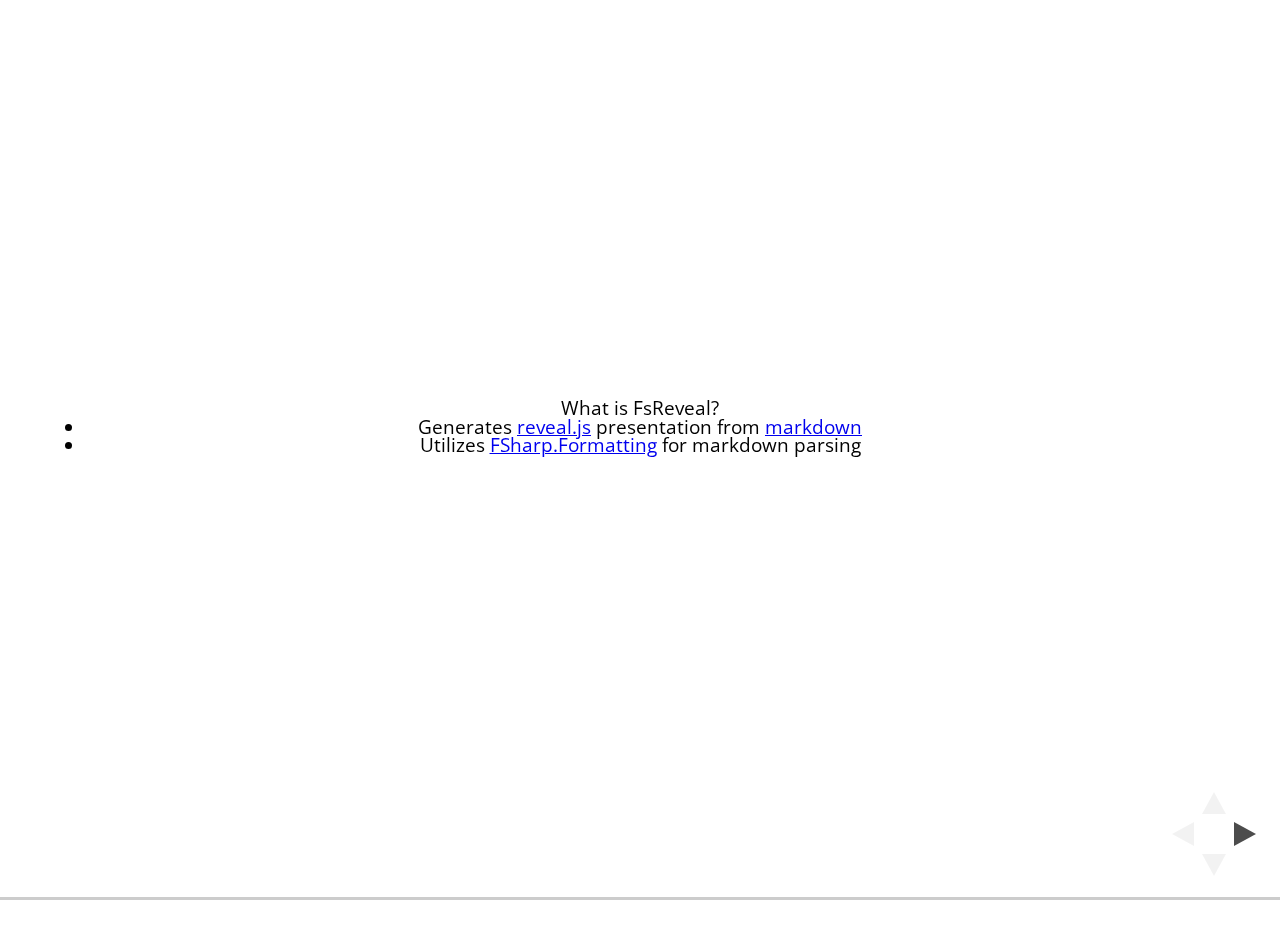
==== sample.html @ da846b4f "Update generated slides" ====
﻿<!doctype html>
<html lang="en">
<head>
    <meta charset="utf-8">
    <title>FsReveal</title>
    <meta name="description" content="Introduction to FsReveal">
    <meta name="author" content="Karlkim Suwanmongkol">
    <meta name="apple-mobile-web-app-capable" content="yes" />
    <meta name="apple-mobile-web-app-status-bar-style" content="black-translucent" />
    <meta name="viewport" content="width=device-width, initial-scale=1.0, maximum-scale=1.0, user-scalable=no">
    <script src="//code.jquery.com/jquery-1.8.0.js"></script>
    <script src="//code.jquery.com/ui/1.8.23/jquery-ui.js"></script>
    <script src="//netdna.bootstrapcdn.com/twitter-bootstrap/2.2.1/js/bootstrap.min.js"></script>
    <script type="text/javascript" src="//cdn.mathjax.org/mathjax/latest/MathJax.js?config=TeX-AMS-MML_HTMLorMML"></script>
    <link href="//netdna.bootstrapcdn.com/twitter-bootstrap/2.2.1/css/bootstrap-combined.min.css" rel="stylesheet">
    <link rel="stylesheet" href="css/reveal.css">
    <link rel="stylesheet" href="css/theme/Sky.css" id="theme">
    <link type="text/css" rel="stylesheet" href="fsharp.formatting/styles/style.css" />
    <link type="text/css" rel="stylesheet" href="fsharp.formatting/styles/deedle.css" />
    <link type="text/css" rel="stylesheet" href="css/custom.css" />
    <script src="fsharp.formatting/styles/tips.js" type="text/javascript"></script>
    <!-- For syntax highlighting -->
    <link rel="stylesheet" href="lib/css/zenburn.css">
    <link rel="stylesheet" href="css/fsreveal.css">
    <!-- If the query includes 'print-pdf', include the PDF print sheet -->
    <script>
			if( window.location.search.match( /print-pdf/gi ) ) {
				var link = document.createElement( 'link' );
				link.rel = 'stylesheet';
				link.type = 'text/css';
				link.href = 'css/print/pdf.css';
				document.getElementsByTagName( 'head' )[0].appendChild( link );
			}
    </script>
    <!--[if lt IE 9]>
    <script src="lib/js/html5shiv.js"></script>
    <![endif]-->
    <script language="javascript" type="text/javascript">
        function init()
        {
            websocket = new WebSocket("ws://"+window.location.host+"/websocket");
            websocket.onmessage = function(evt) { location.reload(); };
        }
        window.addEventListener("load", init, false);
    </script>
</head>
<body>
    <div class="reveal">
        <div class="tip" id="fs1">val a : int<br /><br />Full name: Sample.a</div>
<div class="tip" id="fs2">val factorial : x:int -&gt; int<br /><br />Full name: Sample.factorial</div>
<div class="tip" id="fs3">val x : int</div>
<div class="tip" id="fs4">Multiple items<br />module List<br /><br />from Microsoft.FSharp.Collections<br /><br />--------------------<br />type List&lt;&#39;T&gt; =<br />&#160;&#160;| ( [] )<br />&#160;&#160;| ( :: ) of Head: &#39;T * Tail: &#39;T list<br />&#160;&#160;interface IEnumerable<br />&#160;&#160;interface IEnumerable&lt;&#39;T&gt;<br />&#160;&#160;member GetSlice : startIndex:int option * endIndex:int option -&gt; &#39;T list<br />&#160;&#160;member Head : &#39;T<br />&#160;&#160;member IsEmpty : bool<br />&#160;&#160;member Item : index:int -&gt; &#39;T with get<br />&#160;&#160;member Length : int<br />&#160;&#160;member Tail : &#39;T list<br />&#160;&#160;static member Cons : head:&#39;T * tail:&#39;T list -&gt; &#39;T list<br />&#160;&#160;static member Empty : &#39;T list<br /><br />Full name: Microsoft.FSharp.Collections.List&lt;_&gt;</div>
<div class="tip" id="fs5">val reduce : reduction:(&#39;T -&gt; &#39;T -&gt; &#39;T) -&gt; list:&#39;T list -&gt; &#39;T<br /><br />Full name: Microsoft.FSharp.Collections.List.reduce</div>
<div class="tip" id="fs6">val c : int<br /><br />Full name: Sample.c</div>
<div class="tip" id="fs7">Multiple items<br />type MeasureAttribute =<br />&#160;&#160;inherit Attribute<br />&#160;&#160;new : unit -&gt; MeasureAttribute<br /><br />Full name: Microsoft.FSharp.Core.MeasureAttribute<br /><br />--------------------<br />new : unit -&gt; MeasureAttribute</div>
<div class="tip" id="fs8">[&lt;Measure&gt;]<br />type sqft<br /><br />Full name: Sample.sqft</div>
<div class="tip" id="fs9">[&lt;Measure&gt;]<br />type dollar<br /><br />Full name: Sample.dollar</div>
<div class="tip" id="fs10">val sizes : int&lt;sqft&gt; []<br /><br />Full name: Sample.sizes</div>
<div class="tip" id="fs11">val prices : int&lt;dollar&gt; []<br /><br />Full name: Sample.prices</div>

        <!-- Any section element inside of this container is displayed as a slide -->
        <div class="slides">
            <section >
<h3>What is FsReveal?</h3>
<ul>
<li>Generates <a href="http://lab.hakim.se/reveal-js/#/">reveal.js</a> presentation from <a href="http://daringfireball.net/projects/markdown/">markdown</a></li>
<li>Utilizes <a href="https://github.com/tpetricek/FSharp.Formatting">FSharp.Formatting</a> for markdown parsing</li>
</ul>
</section>
<section >
<h3>Reveal.js</h3>
<ul>
<li>A framework for easily creating beautiful presentations using HTML.</li>
</ul>
<blockquote>
<p><strong>Atwood's Law</strong>: any application that can be written in JavaScript, will eventually be written in JavaScript.</p>
</blockquote>
</section>
<section >
<h3>FSharp.Formatting</h3>
<ul>
<li>F# tools for generating documentation (Markdown processor and F# code formatter).</li>
<li>It parses markdown and F# script file and generates HTML or PDF.</li>
<li>Code syntax highlighting support.</li>
<li>It also evaluates your F# code and produce tooltips.</li>
</ul>
</section>
<section >
<section >
<h3>Syntax Highlighting</h3>
<h4>F# (with tooltips)</h4>
<table class="pre"><tr><td class="lines"><pre class="fssnip"><span class="l">1: </span>
<span class="l">2: </span>
<span class="l">3: </span>
</pre></td>
<td class="snippet"><pre class="fssnip highlighted"><code lang="fsharp"><span class="k">let</span> <span onmouseout="hideTip(event, 'fs1', 1)" onmouseover="showTip(event, 'fs1', 1)" class="i">a</span> <span class="o">=</span> <span class="n">5</span>
<span class="k">let</span> <span onmouseout="hideTip(event, 'fs2', 2)" onmouseover="showTip(event, 'fs2', 2)" class="f">factorial</span> <span onmouseout="hideTip(event, 'fs3', 3)" onmouseover="showTip(event, 'fs3', 3)" class="i">x</span> <span class="o">=</span> [<span class="n">1..</span><span onmouseout="hideTip(event, 'fs3', 4)" onmouseover="showTip(event, 'fs3', 4)" class="i">x</span>] <span class="o">|&gt;</span> <span onmouseout="hideTip(event, 'fs4', 5)" onmouseover="showTip(event, 'fs4', 5)" class="t">List</span><span class="o">.</span><span onmouseout="hideTip(event, 'fs5', 6)" onmouseover="showTip(event, 'fs5', 6)" class="f">reduce</span> <span class="o">(*)</span>
<span class="k">let</span> <span onmouseout="hideTip(event, 'fs6', 7)" onmouseover="showTip(event, 'fs6', 7)" class="i">c</span> <span class="o">=</span> <span onmouseout="hideTip(event, 'fs2', 8)" onmouseover="showTip(event, 'fs2', 8)" class="f">factorial</span> <span onmouseout="hideTip(event, 'fs1', 9)" onmouseover="showTip(event, 'fs1', 9)" class="i">a</span>
</code></pre></td>
</tr>
</table>
<p><code>c</code> is evaluated for you</p>
<table class="pre"><tr><td><pre><code>120</code></pre></td></tr></table>
</section>
<section >
<h4>More F#</h4>
<table class="pre"><tr><td class="lines"><pre class="fssnip"><span class="l">1: </span>
<span class="l">2: </span>
<span class="l">3: </span>
<span class="l">4: </span>
</pre></td>
<td class="snippet"><pre class="fssnip highlighted"><code lang="fsharp">[&lt;<span onmouseout="hideTip(event, 'fs7', 10)" onmouseover="showTip(event, 'fs7', 10)" class="t">Measure</span>&gt;] <span class="k">type</span> <span onmouseout="hideTip(event, 'fs8', 11)" onmouseover="showTip(event, 'fs8', 11)" class="t">sqft</span>
[&lt;<span onmouseout="hideTip(event, 'fs7', 12)" onmouseover="showTip(event, 'fs7', 12)" class="t">Measure</span>&gt;] <span class="k">type</span> <span onmouseout="hideTip(event, 'fs9', 13)" onmouseover="showTip(event, 'fs9', 13)" class="t">dollar</span>
<span class="k">let</span> <span onmouseout="hideTip(event, 'fs10', 14)" onmouseover="showTip(event, 'fs10', 14)" class="i">sizes</span> <span class="o">=</span> [|<span class="n">1700</span><span class="o">&lt;</span><span onmouseout="hideTip(event, 'fs8', 15)" onmouseover="showTip(event, 'fs8', 15)" class="t">sqft</span><span class="o">&gt;</span>;<span class="n">2100</span><span class="o">&lt;</span><span onmouseout="hideTip(event, 'fs8', 16)" onmouseover="showTip(event, 'fs8', 16)" class="t">sqft</span><span class="o">&gt;</span>;<span class="n">1900</span><span class="o">&lt;</span><span onmouseout="hideTip(event, 'fs8', 17)" onmouseover="showTip(event, 'fs8', 17)" class="t">sqft</span><span class="o">&gt;</span>;<span class="n">1300</span><span class="o">&lt;</span><span onmouseout="hideTip(event, 'fs8', 18)" onmouseover="showTip(event, 'fs8', 18)" class="t">sqft</span>&gt;|]
<span class="k">let</span> <span onmouseout="hideTip(event, 'fs11', 19)" onmouseover="showTip(event, 'fs11', 19)" class="i">prices</span> <span class="o">=</span> [|<span class="n">53000</span><span class="o">&lt;</span><span onmouseout="hideTip(event, 'fs9', 20)" onmouseover="showTip(event, 'fs9', 20)" class="t">dollar</span><span class="o">&gt;</span>;<span class="n">44000</span><span class="o">&lt;</span><span onmouseout="hideTip(event, 'fs9', 21)" onmouseover="showTip(event, 'fs9', 21)" class="t">dollar</span><span class="o">&gt;</span>;<span class="n">59000</span><span class="o">&lt;</span><span onmouseout="hideTip(event, 'fs9', 22)" onmouseover="showTip(event, 'fs9', 22)" class="t">dollar</span><span class="o">&gt;</span>;<span class="n">82000</span><span class="o">&lt;</span><span onmouseout="hideTip(event, 'fs9', 23)" onmouseover="showTip(event, 'fs9', 23)" class="t">dollar</span>&gt;|] 
</code></pre></td>
</tr>
</table>
<h4><code>prices.[0]/sizes.[0]</code></h4>
<table class="pre"><tr><td><pre><code>31</code></pre></td></tr></table>
</section>
<section >
<h4>C#</h4>
<table class="pre"><tr><td class="lines"><pre class="fssnip"><span class="l"> 1: </span>
<span class="l"> 2: </span>
<span class="l"> 3: </span>
<span class="l"> 4: </span>
<span class="l"> 5: </span>
<span class="l"> 6: </span>
<span class="l"> 7: </span>
<span class="l"> 8: </span>
<span class="l"> 9: </span>
<span class="l">10: </span>
</pre></td>
<td class="snippet"><pre class="fssnip highlighted"><code lang="cs"><span class="k">using</span> System;


<span class="k">class</span> Program
{
    <span class="k">static</span> <span class="k">void</span> Main()
    {
        Console.WriteLine(<span class="s">"Hello, world!"</span>);
    }
}
</code></pre></td></tr></table>
</section>
<section >
<h4>JavaScript</h4>
<table class="pre"><tr><td class="lines"><pre class="fssnip"><span class="l"> 1: </span>
<span class="l"> 2: </span>
<span class="l"> 3: </span>
<span class="l"> 4: </span>
<span class="l"> 5: </span>
<span class="l"> 6: </span>
<span class="l"> 7: </span>
<span class="l"> 8: </span>
<span class="l"> 9: </span>
<span class="l">10: </span>
<span class="l">11: </span>
<span class="l">12: </span>
<span class="l">13: </span>
<span class="l">14: </span>
<span class="l">15: </span>
<span class="l">16: </span>
</pre></td>
<td class="snippet"><pre class="fssnip highlighted"><code lang="js"><span class="k">function</span> copyWithEvaluation(iElem, elem) {
  <span class="k">return</span> <span class="k">function</span> (obj) {
      <span class="k">var</span> newObj <span class="o">=</span> {};
      <span class="k">for</span> (<span class="k">var</span> p <span class="k">in</span> obj) {
          <span class="k">var</span> v <span class="o">=</span> obj[p];
          <span class="k">if</span> (<span class="k">typeof</span> v <span class="o">=</span><span class="o">=</span><span class="o">=</span> <span class="s">"function"</span>) {
              v <span class="o">=</span> v(iElem, elem);
          }
          newObj[p] <span class="o">=</span> v;
      }
      <span class="k">if</span> (!newObj.exactTiming) {
          newObj.delay <span class="o">+</span><span class="o">=</span> exports._libraryDelay;
      }
      <span class="k">return</span> newObj;
  };
}
</code></pre></td></tr></table>
</section>
<section >
<h4>Haskell</h4>
<table class="pre"><tr><td class="lines"><pre class="fssnip"><span class="l">1: </span>
<span class="l">2: </span>
<span class="l">3: </span>
<span class="l">4: </span>
<span class="l">5: </span>
<span class="l">6: </span>
<span class="l">7: </span>
<span class="l">8: </span>
<span class="l">9: </span>
</pre></td>
<td class="snippet"><pre class="fssnip highlighted"><code lang="haskell">recur_count k <span class="prep">=</span> <span class="n">1</span> : <span class="n">1</span> : zipWith recurAdd (recur_count k) (tail (recur_count k))
        <span class="k">where</span> recurAdd x y <span class="prep">=</span> k * x <span class="prep">+</span> y

main <span class="prep">=</span> <span class="k">do</span>
  argv <span class="prep">&lt;</span><span class="prep">-</span> getArgs
  inputFile <span class="prep">&lt;</span><span class="prep">-</span> openFile (head argv) ReadMode
  line <span class="prep">&lt;</span><span class="prep">-</span> hGetLine inputFile
  <span class="k">let</span> [n,k] <span class="prep">=</span> map read (words line)
  printf <span class="s">"%d\n"</span> ((recur_count k) !! (n<span class="n">-1</span>))
</code></pre></td></tr></table>
<p><em>code from <a href="https://github.com/NashFP/rosalind/blob/master/mark_wutka%2Bhaskell/FIB/fib_ziplist.hs">NashFP/rosalind</a></em></p>
</section>
<section >
<h3>SQL</h3>
<table class="pre"><tr><td class="lines"><pre class="fssnip"><span class="l">1: </span>
<span class="l">2: </span>
<span class="l">3: </span>
<span class="l">4: </span>
</pre></td>
<td class="snippet"><pre class="fssnip highlighted"><code lang="sql"><span class="k">select</span> * 
<span class="k">from</span> 
  (<span class="k">select</span> <span class="n">1</span> <span class="k">as</span> Id <span class="k">union</span> <span class="k">all</span> <span class="k">select</span> <span class="n">2</span> <span class="k">union</span> <span class="k">all</span> <span class="k">select</span> <span class="n">3</span>) <span class="k">as</span> X 
<span class="k">where</span> Id <span class="k">in</span> (@Ids<span class="n">1</span>, @Ids<span class="n">2</span>, @Ids<span class="n">3</span>)
</code></pre></td></tr></table>
<p><em>sql from <a href="https://code.google.com/p/dapper-dot-net/">Dapper</a></em></p>
</section>
</section>
<section >
<p><strong>Bayes' Rule in LaTeX</strong></p>
<p><span class="math">\(\Pr(A|B)=\frac{\Pr(B|A)\Pr(A)}{\Pr(B|A)\Pr(A)+\Pr(B|\neg A)\Pr(\neg A)}\)</span></p>
</section>
<section >
<h3>The Reality of a Developer's Life</h3>
<p><strong>When I show my boss that I've fixed a bug:</strong></p>
<p><img src="http://www.topito.com/wp-content/uploads/2013/01/code-07.gif" alt="When I show my boss that I've fixed a bug" /></p>
<p><strong>When your regular expression returns what you expect:</strong></p>
<p><img src="http://www.topito.com/wp-content/uploads/2013/01/code-03.gif" alt="When your regular expression returns what you expect" /></p>
<p><em>from <a href="http://server.dzone.com/articles/reality-developers-life-gifs">The Reality of a Developer's Life - in GIFs, Of Course</a></em></p>
</section>


        </div>
    </div>
    <script src="lib/js/head.min.js"></script>
    <script src="js/reveal.js"></script>
    <script>
        // Add the nohighlight class and data-noescape attribute to code elements that have already been formatted by FSharp.Formatting
        $('pre.highlighted code').addClass('nohighlight').attr('data-noescape', '');

        // Full list of configuration options available here:
        // https://github.com/hakimel/reveal.js#configuration
        Reveal.initialize({
            controls: true,
            progress: true,
            history: true,
            center: true,

            transition: 'default', // default/cube/page/concave/zoom/linear/fade/none

            // Parallax scrolling
            // parallaxBackgroundImage: 'https://s3.amazonaws.com/hakim-static/reveal-js/reveal-parallax-1.jpg',
            // parallaxBackgroundSize: '2100px 900px',

            // Optional libraries used to extend on reveal.js
            dependencies: [
                { src: 'lib/js/classList.js', condition: function () { return !document.body.classList; } },
                { src: 'plugin/markdown/marked.js', condition: function () { return !!document.querySelector('[data-markdown]'); } },
                { src: 'plugin/markdown/markdown.js', condition: function () { return !!document.querySelector('[data-markdown]'); } },
                { src: 'plugin/highlight/highlight.js', async: true, callback: function () { hljs.initHighlightingOnLoad(); } },
                { src: 'plugin/zoom-js/zoom.js', async: true, condition: function () { return !!document.body.classList; } },
                { src: 'plugin/notes/notes.js', async: true, condition: function () { return !!document.body.classList; } }
            ]
        });

    </script>
</body>
</html>
---- css/reveal.css ----
/*!
 * reveal.js
 * http://lab.hakim.se/reveal-js
 * MIT licensed
 *
 * Copyright (C) 2016 Hakim El Hattab, http://hakim.se
 */
/*********************************************
 * RESET STYLES
 *********************************************/
html, body, .reveal div, .reveal span, .reveal applet, .reveal object, .reveal iframe,
.reveal h1, .reveal h2, .reveal h3, .reveal h4, .reveal h5, .reveal h6, .reveal p, .reveal blockquote, .reveal pre,
.reveal a, .reveal abbr, .reveal acronym, .reveal address, .reveal big, .reveal cite, .reveal code,
.reveal del, .reveal dfn, .reveal em, .reveal img, .reveal ins, .reveal kbd, .reveal q, .reveal s, .reveal samp,
.reveal small, .reveal strike, .reveal strong, .reveal sub, .reveal sup, .reveal tt, .reveal var,
.reveal b, .reveal u, .reveal center,
.reveal dl, .reveal dt, .reveal dd, .reveal ol, .reveal ul, .reveal li,
.reveal fieldset, .reveal form, .reveal label, .reveal legend,
.reveal table, .reveal caption, .reveal tbody, .reveal tfoot, .reveal thead, .reveal tr, .reveal th, .reveal td,
.reveal article, .reveal aside, .reveal canvas, .reveal details, .reveal embed,
.reveal figure, .reveal figcaption, .reveal footer, .reveal header, .reveal hgroup,
.reveal menu, .reveal nav, .reveal output, .reveal ruby, .reveal section, .reveal summary,
.reveal time, .reveal mark, .reveal audio, .reveal video {
  margin: 0;
  padding: 0;
  border: 0;
  font-size: 100%;
  font: inherit;
  vertical-align: baseline; }

.reveal article, .reveal aside, .reveal details, .reveal figcaption, .reveal figure,
.reveal footer, .reveal header, .reveal hgroup, .reveal menu, .reveal nav, .reveal section {
  display: block; }

/*********************************************
 * GLOBAL STYLES
 *********************************************/
html,
body {
  width: 100%;
  height: 100%;
  overflow: hidden; }

body {
  position: relative;
  line-height: 1;
  background-color: #fff;
  color: #000; }

html:-webkit-full-screen-ancestor {
  background-color: inherit; }

html:-moz-full-screen-ancestor {
  background-color: inherit; }

/*********************************************
 * VIEW FRAGMENTS
 *********************************************/
.reveal .slides section .fragment {
  opacity: 0;
  visibility: hidden;
  -webkit-transition: all .2s ease;
          transition: all .2s ease; }
  .reveal .slides section .fragment.visible {
    opacity: 1;
    visibility: visible; }

.reveal .slides section .fragment.grow {
  opacity: 1;
  visibility: visible; }
  .reveal .slides section .fragment.grow.visible {
    -webkit-transform: scale(1.3);
            transform: scale(1.3); }

.reveal .slides section .fragment.shrink {
  opacity: 1;
  visibility: visible; }
  .reveal .slides section .fragment.shrink.visible {
    -webkit-transform: scale(0.7);
            transform: scale(0.7); }

.reveal .slides section .fragment.zoom-in {
  -webkit-transform: scale(0.1);
          transform: scale(0.1); }
  .reveal .slides section .fragment.zoom-in.visible {
    -webkit-transform: none;
            transform: none; }

.reveal .slides section .fragment.fade-out {
  opacity: 1;
  visibility: visible; }
  .reveal .slides section .fragment.fade-out.visible {
    opacity: 0;
    visibility: hidden; }

.reveal .slides section .fragment.semi-fade-out {
  opacity: 1;
  visibility: visible; }
  .reveal .slides section .fragment.semi-fade-out.visible {
    opacity: 0.5;
    visibility: visible; }

.reveal .slides section .fragment.strike {
  opacity: 1;
  visibility: visible; }
  .reveal .slides section .fragment.strike.visible {
    text-decoration: line-through; }

.reveal .slides section .fragment.fade-up {
  -webkit-transform: translate(0, 20%);
          transform: translate(0, 20%); }
  .reveal .slides section .fragment.fade-up.visible {
    -webkit-transform: translate(0, 0);
            transform: translate(0, 0); }

.reveal .slides section .fragment.fade-down {
  -webkit-transform: translate(0, -20%);
          transform: translate(0, -20%); }
  .reveal .slides section .fragment.fade-down.visible {
    -webkit-transform: translate(0, 0);
            transform: translate(0, 0); }

.reveal .slides section .fragment.fade-right {
  -webkit-transform: translate(-20%, 0);
          transform: translate(-20%, 0); }
  .reveal .slides section .fragment.fade-right.visible {
    -webkit-transform: translate(0, 0);
            transform: translate(0, 0); }

.reveal .slides section .fragment.fade-left {
  -webkit-transform: translate(20%, 0);
          transform: translate(20%, 0); }
  .reveal .slides section .fragment.fade-left.visible {
    -webkit-transform: translate(0, 0);
            transform: translate(0, 0); }

.reveal .slides section .fragment.current-visible {
  opacity: 0;
  visibility: hidden; }
  .reveal .slides section .fragment.current-visible.current-fragment {
    opacity: 1;
    visibility: visible; }

.reveal .slides section .fragment.highlight-red,
.reveal .slides section .fragment.highlight-current-red,
.reveal .slides section .fragment.highlight-green,
.reveal .slides section .fragment.highlight-current-green,
.reveal .slides section .fragment.highlight-blue,
.reveal .slides section .fragment.highlight-current-blue {
  opacity: 1;
  visibility: visible; }

.reveal .slides section .fragment.highlight-red.visible {
  color: #ff2c2d; }

.reveal .slides section .fragment.highlight-green.visible {
  color: #17ff2e; }

.reveal .slides section .fragment.highlight-blue.visible {
  color: #1b91ff; }

.reveal .slides section .fragment.highlight-current-red.current-fragment {
  color: #ff2c2d; }

.reveal .slides section .fragment.highlight-current-green.current-fragment {
  color: #17ff2e; }

.reveal .slides section .fragment.highlight-current-blue.current-fragment {
  color: #1b91ff; }

/*********************************************
 * DEFAULT ELEMENT STYLES
 *********************************************/
/* Fixes issue in Chrome where italic fonts did not appear when printing to PDF */
.reveal:after {
  content: '';
  font-style: italic; }

.reveal iframe {
  z-index: 1; }

/** Prevents layering issues in certain browser/transition combinations */
.reveal a {
  position: relative; }

.reveal .stretch {
  max-width: none;
  max-height: none; }

.reveal pre.stretch code {
  height: 100%;
  max-height: 100%;
  box-sizing: border-box; }

/*********************************************
 * CONTROLS
 *********************************************/
.reveal .controls {
  display: none;
  position: fixed;
  width: 110px;
  height: 110px;
  z-index: 30;
  right: 10px;
  bottom: 10px;
  -webkit-user-select: none; }

.reveal .controls button {
  padding: 0;
  position: absolute;
  opacity: 0.05;
  width: 0;
  height: 0;
  background-color: transparent;
  border: 12px solid transparent;
  -webkit-transform: scale(0.9999);
          transform: scale(0.9999);
  -webkit-transition: all 0.2s ease;
          transition: all 0.2s ease;
  -webkit-appearance: none;
  -webkit-tap-highlight-color: transparent; }

.reveal .controls .enabled {
  opacity: 0.7;
  cursor: pointer; }

.reveal .controls .enabled:active {
  margin-top: 1px; }

.reveal .controls .navigate-left {
  top: 42px;
  border-right-width: 22px;
  border-right-color: #000; }

.reveal .controls .navigate-left.fragmented {
  opacity: 0.3; }

.reveal .controls .navigate-right {
  left: 74px;
  top: 42px;
  border-left-width: 22px;
  border-left-color: #000; }

.reveal .controls .navigate-right.fragmented {
  opacity: 0.3; }

.reveal .controls .navigate-up {
  left: 42px;
  border-bottom-width: 22px;
  border-bottom-color: #000; }

.reveal .controls .navigate-up.fragmented {
  opacity: 0.3; }

.reveal .controls .navigate-down {
  left: 42px;
  top: 74px;
  border-top-width: 22px;
  border-top-color: #000; }

.reveal .controls .navigate-down.fragmented {
  opacity: 0.3; }

/*********************************************
 * PROGRESS BAR
 *********************************************/
.reveal .progress {
  position: fixed;
  display: none;
  height: 3px;
  width: 100%;
  bottom: 0;
  left: 0;
  z-index: 10;
  background-color: rgba(0, 0, 0, 0.2); }

.reveal .progress:after {
  content: '';
  display: block;
  position: absolute;
  height: 20px;
  width: 100%;
  top: -20px; }

.reveal .progress span {
  display: block;
  height: 100%;
  width: 0px;
  background-color: #000;
  -webkit-transition: width 800ms cubic-bezier(0.26, 0.86, 0.44, 0.985);
          transition: width 800ms cubic-bezier(0.26, 0.86, 0.44, 0.985); }

/*********************************************
 * SLIDE NUMBER
 *********************************************/
.reveal .slide-number {
  position: fixed;
  display: block;
  right: 8px;
  bottom: 8px;
  z-index: 31;
  font-family: Helvetica, sans-serif;
  font-size: 12px;
  line-height: 1;
  color: #fff;
  background-color: rgba(0, 0, 0, 0.4);
  padding: 5px; }

.reveal .slide-number-delimiter {
  margin: 0 3px; }

/*********************************************
 * SLIDES
 *********************************************/
.reveal {
  position: relative;
  width: 100%;
  height: 100%;
  overflow: hidden;
  -ms-touch-action: none;
      touch-action: none; }

.reveal .slides {
  position: absolute;
  width: 100%;
  height: 100%;
  top: 0;
  right: 0;
  bottom: 0;
  left: 0;
  margin: auto;
  overflow: visible;
  z-index: 1;
  text-align: center;
  -webkit-perspective: 600px;
          perspective: 600px;
  -webkit-perspective-origin: 50% 40%;
          perspective-origin: 50% 40%; }

.reveal .slides > section {
  -ms-perspective: 600px; }

.reveal .slides > section,
.reveal .slides > section > section {
  display: none;
  position: absolute;
  width: 100%;
  padding: 20px 0px;
  z-index: 10;
  -webkit-transform-style: preserve-3d;
          transform-style: preserve-3d;
  -webkit-transition: -webkit-transform-origin 800ms cubic-bezier(0.26, 0.86, 0.44, 0.985), -webkit-transform 800ms cubic-bezier(0.26, 0.86, 0.44, 0.985), visibility 800ms cubic-bezier(0.26, 0.86, 0.44, 0.985), opacity 800ms cubic-bezier(0.26, 0.86, 0.44, 0.985);
          transition: transform-origin 800ms cubic-bezier(0.26, 0.86, 0.44, 0.985), transform 800ms cubic-bezier(0.26, 0.86, 0.44, 0.985), visibility 800ms cubic-bezier(0.26, 0.86, 0.44, 0.985), opacity 800ms cubic-bezier(0.26, 0.86, 0.44, 0.985); }

/* Global transition speed settings */
.reveal[data-transition-speed="fast"] .slides section {
  -webkit-transition-duration: 400ms;
          transition-duration: 400ms; }

.reveal[data-transition-speed="slow"] .slides section {
  -webkit-transition-duration: 1200ms;
          transition-duration: 1200ms; }

/* Slide-specific transition speed overrides */
.reveal .slides section[data-transition-speed="fast"] {
  -webkit-transition-duration: 400ms;
          transition-duration: 400ms; }

.reveal .slides section[data-transition-speed="slow"] {
  -webkit-transition-duration: 1200ms;
          transition-duration: 1200ms; }

.reveal .slides > section.stack {
  padding-top: 0;
  padding-bottom: 0; }

.reveal .slides > section.present,
.reveal .slides > section > section.present {
  display: block;
  z-index: 11;
  opacity: 1; }

.reveal.center,
.reveal.center .slides,
.reveal.center .slides section {
  min-height: 0 !important; }

/* Don't allow interaction with invisible slides */
.reveal .slides > section.future,
.reveal .slides > section > section.future,
.reveal .slides > section.past,
.reveal .slides > section > section.past {
  pointer-events: none; }

.reveal.overview .slides > section,
.reveal.overview .slides > section > section {
  pointer-events: auto; }

.reveal .slides > section.past,
.reveal .slides > section.future,
.reveal .slides > section > section.past,
.reveal .slides > section > section.future {
  opacity: 0; }

/*********************************************
 * Mixins for readability of transitions
 *********************************************/
/*********************************************
 * SLIDE TRANSITION
 * Aliased 'linear' for backwards compatibility
 *********************************************/
.reveal.slide section {
  -webkit-backface-visibility: hidden;
          backface-visibility: hidden; }

.reveal .slides > section[data-transition=slide].past,
.reveal .slides > section[data-transition~=slide-out].past,
.reveal.slide .slides > section:not([data-transition]).past {
  -webkit-transform: translate(-150%, 0);
          transform: translate(-150%, 0); }

.reveal .slides > section[data-transition=slide].future,
.reveal .slides > section[data-transition~=slide-in].future,
.reveal.slide .slides > section:not([data-transition]).future {
  -webkit-transform: translate(150%, 0);
          transform: translate(150%, 0); }

.reveal .slides > section > section[data-transition=slide].past,
.reveal .slides > section > section[data-transition~=slide-out].past,
.reveal.slide .slides > section > section:not([data-transition]).past {
  -webkit-transform: translate(0, -150%);
          transform: translate(0, -150%); }

.reveal .slides > section > section[data-transition=slide].future,
.reveal .slides > section > section[data-transition~=slide-in].future,
.reveal.slide .slides > section > section:not([data-transition]).future {
  -webkit-transform: translate(0, 150%);
          transform: translate(0, 150%); }

.reveal.linear section {
  -webkit-backface-visibility: hidden;
          backface-visibility: hidden; }

.reveal .slides > section[data-transition=linear].past,
.reveal .slides > section[data-transition~=linear-out].past,
.reveal.linear .slides > section:not([data-transition]).past {
  -webkit-transform: translate(-150%, 0);
          transform: translate(-150%, 0); }

.reveal .slides > section[data-transition=linear].future,
.reveal .slides > section[data-transition~=linear-in].future,
.reveal.linear .slides > section:not([data-transition]).future {
  -webkit-transform: translate(150%, 0);
          transform: translate(150%, 0); }

.reveal .slides > section > section[data-transition=linear].past,
.reveal .slides > section > section[data-transition~=linear-out].past,
.reveal.linear .slides > section > section:not([data-transition]).past {
  -webkit-transform: translate(0, -150%);
          transform: translate(0, -150%); }

.reveal .slides > section > section[data-transition=linear].future,
.reveal .slides > section > section[data-transition~=linear-in].future,
.reveal.linear .slides > section > section:not([data-transition]).future {
  -webkit-transform: translate(0, 150%);
          transform: translate(0, 150%); }

/*********************************************
 * CONVEX TRANSITION
 * Aliased 'default' for backwards compatibility
 *********************************************/
.reveal .slides > section[data-transition=default].past,
.reveal .slides > section[data-transition~=default-out].past,
.reveal.default .slides > section:not([data-transition]).past {
  -webkit-transform: translate3d(-100%, 0, 0) rotateY(-90deg) translate3d(-100%, 0, 0);
          transform: translate3d(-100%, 0, 0) rotateY(-90deg) translate3d(-100%, 0, 0); }

.reveal .slides > section[data-transition=default].future,
.reveal .slides > section[data-transition~=default-in].future,
.reveal.default .slides > section:not([data-transition]).future {
  -webkit-transform: translate3d(100%, 0, 0) rotateY(90deg) translate3d(100%, 0, 0);
          transform: translate3d(100%, 0, 0) rotateY(90deg) translate3d(100%, 0, 0); }

.reveal .slides > section > section[data-transition=default].past,
.reveal .slides > section > section[data-transition~=default-out].past,
.reveal.default .slides > section > section:not([data-transition]).past {
  -webkit-transform: translate3d(0, -300px, 0) rotateX(70deg) translate3d(0, -300px, 0);
          transform: translate3d(0, -300px, 0) rotateX(70deg) translate3d(0, -300px, 0); }

.reveal .slides > section > section[data-transition=default].future,
.reveal .slides > section > section[data-transition~=default-in].future,
.reveal.default .slides > section > section:not([data-transition]).future {
  -webkit-transform: translate3d(0, 300px, 0) rotateX(-70deg) translate3d(0, 300px, 0);
          transform: translate3d(0, 300px, 0) rotateX(-70deg) translate3d(0, 300px, 0); }

.reveal .slides > section[data-transition=convex].past,
.reveal .slides > section[data-transition~=convex-out].past,
.reveal.convex .slides > section:not([data-transition]).past {
  -webkit-transform: translate3d(-100%, 0, 0) rotateY(-90deg) translate3d(-100%, 0, 0);
          transform: translate3d(-100%, 0, 0) rotateY(-90deg) translate3d(-100%, 0, 0); }

.reveal .slides > section[data-transition=convex].future,
.reveal .slides > section[data-transition~=convex-in].future,
.reveal.convex .slides > section:not([data-transition]).future {
  -webkit-transform: translate3d(100%, 0, 0) rotateY(90deg) translate3d(100%, 0, 0);
          transform: translate3d(100%, 0, 0) rotateY(90deg) translate3d(100%, 0, 0); }

.reveal .slides > section > section[data-transition=convex].past,
.reveal .slides > section > section[data-transition~=convex-out].past,
.reveal.convex .slides > section > section:not([data-transition]).past {
  -webkit-transform: translate3d(0, -300px, 0) rotateX(70deg) translate3d(0, -300px, 0);
          transform: translate3d(0, -300px, 0) rotateX(70deg) translate3d(0, -300px, 0); }

.reveal .slides > section > section[data-transition=convex].future,
.reveal .slides > section > section[data-transition~=convex-in].future,
.reveal.convex .slides > section > section:not([data-transition]).future {
  -webkit-transform: translate3d(0, 300px, 0) rotateX(-70deg) translate3d(0, 300px, 0);
          transform: translate3d(0, 300px, 0) rotateX(-70deg) translate3d(0, 300px, 0); }

/*********************************************
 * CONCAVE TRANSITION
 *********************************************/
.reveal .slides > section[data-transition=concave].past,
.reveal .slides > section[data-transition~=concave-out].past,
.reveal.concave .slides > section:not([data-transition]).past {
  -webkit-transform: translate3d(-100%, 0, 0) rotateY(90deg) translate3d(-100%, 0, 0);
          transform: translate3d(-100%, 0, 0) rotateY(90deg) translate3d(-100%, 0, 0); }

.reveal .slides > section[data-transition=concave].future,
.reveal .slides > section[data-transition~=concave-in].future,
.reveal.concave .slides > section:not([data-transition]).future {
  -webkit-transform: translate3d(100%, 0, 0) rotateY(-90deg) translate3d(100%, 0, 0);
          transform: translate3d(100%, 0, 0) rotateY(-90deg) translate3d(100%, 0, 0); }

.reveal .slides > section > section[data-transition=concave].past,
.reveal .slides > section > section[data-transition~=concave-out].past,
.reveal.concave .slides > section > section:not([data-transition]).past {
  -webkit-transform: translate3d(0, -80%, 0) rotateX(-70deg) translate3d(0, -80%, 0);
          transform: translate3d(0, -80%, 0) rotateX(-70deg) translate3d(0, -80%, 0); }

.reveal .slides > section > section[data-transition=concave].future,
.reveal .slides > section > section[data-transition~=concave-in].future,
.reveal.concave .slides > section > section:not([data-transition]).future {
  -webkit-transform: translate3d(0, 80%, 0) rotateX(70deg) translate3d(0, 80%, 0);
          transform: translate3d(0, 80%, 0) rotateX(70deg) translate3d(0, 80%, 0); }

/*********************************************
 * ZOOM TRANSITION
 *********************************************/
.reveal .slides section[data-transition=zoom],
.reveal.zoom .slides section:not([data-transition]) {
  -webkit-transition-timing-function: ease;
          transition-timing-function: ease; }

.reveal .slides > section[data-transition=zoom].past,
.reveal .slides > section[data-transition~=zoom-out].past,
.reveal.zoom .slides > section:not([data-transition]).past {
  visibility: hidden;
  -webkit-transform: scale(16);
          transform: scale(16); }

.reveal .slides > section[data-transition=zoom].future,
.reveal .slides > section[data-transition~=zoom-in].future,
.reveal.zoom .slides > section:not([data-transition]).future {
  visibility: hidden;
  -webkit-transform: scale(0.2);
          transform: scale(0.2); }

.reveal .slides > section > section[data-transition=zoom].past,
.reveal .slides > section > section[data-transition~=zoom-out].past,
.reveal.zoom .slides > section > section:not([data-transition]).past {
  -webkit-transform: translate(0, -150%);
          transform: translate(0, -150%); }

.reveal .slides > section > section[data-transition=zoom].future,
.reveal .slides > section > section[data-transition~=zoom-in].future,
.reveal.zoom .slides > section > section:not([data-transition]).future {
  -webkit-transform: translate(0, 150%);
          transform: translate(0, 150%); }

/*********************************************
 * CUBE TRANSITION
 *********************************************/
.reveal.cube .slides {
  -webkit-perspective: 1300px;
          perspective: 1300px; }

.reveal.cube .slides section {
  padding: 30px;
  min-height: 700px;
  -webkit-backface-visibility: hidden;
          backface-visibility: hidden;
  box-sizing: border-box; }

.reveal.center.cube .slides section {
  min-height: 0; }

.reveal.cube .slides section:not(.stack):before {
  content: '';
  position: absolute;
  display: block;
  width: 100%;
  height: 100%;
  left: 0;
  top: 0;
  background: rgba(0, 0, 0, 0.1);
  border-radius: 4px;
  -webkit-transform: translateZ(-20px);
          transform: translateZ(-20px); }

.reveal.cube .slides section:not(.stack):after {
  content: '';
  position: absolute;
  display: block;
  width: 90%;
  height: 30px;
  left: 5%;
  bottom: 0;
  background: none;
  z-index: 1;
  border-radius: 4px;
  box-shadow: 0px 95px 25px rgba(0, 0, 0, 0.2);
  -webkit-transform: translateZ(-90px) rotateX(65deg);
          transform: translateZ(-90px) rotateX(65deg); }

.reveal.cube .slides > section.stack {
  padding: 0;
  background: none; }

.reveal.cube .slides > section.past {
  -webkit-transform-origin: 100% 0%;
          transform-origin: 100% 0%;
  -webkit-transform: translate3d(-100%, 0, 0) rotateY(-90deg);
          transform: translate3d(-100%, 0, 0) rotateY(-90deg); }

.reveal.cube .slides > section.future {
  -webkit-transform-origin: 0% 0%;
          transform-origin: 0% 0%;
  -webkit-transform: translate3d(100%, 0, 0) rotateY(90deg);
          transform: translate3d(100%, 0, 0) rotateY(90deg); }

.reveal.cube .slides > section > section.past {
  -webkit-transform-origin: 0% 100%;
          transform-origin: 0% 100%;
  -webkit-transform: translate3d(0, -100%, 0) rotateX(90deg);
          transform: translate3d(0, -100%, 0) rotateX(90deg); }

.reveal.cube .slides > section > section.future {
  -webkit-transform-origin: 0% 0%;
          transform-origin: 0% 0%;
  -webkit-transform: translate3d(0, 100%, 0) rotateX(-90deg);
          transform: translate3d(0, 100%, 0) rotateX(-90deg); }

/*********************************************
 * PAGE TRANSITION
 *********************************************/
.reveal.page .slides {
  -webkit-perspective-origin: 0% 50%;
          perspective-origin: 0% 50%;
  -webkit-perspective: 3000px;
          perspective: 3000px; }

.reveal.page .slides section {
  padding: 30px;
  min-height: 700px;
  box-sizing: border-box; }

.reveal.page .slides section.past {
  z-index: 12; }

.reveal.page .slides section:not(.stack):before {
  content: '';
  position: absolute;
  display: block;
  width: 100%;
  height: 100%;
  left: 0;
  top: 0;
  background: rgba(0, 0, 0, 0.1);
  -webkit-transform: translateZ(-20px);
          transform: translateZ(-20px); }

.reveal.page .slides section:not(.stack):after {
  content: '';
  position: absolute;
  display: block;
  width: 90%;
  height: 30px;
  left: 5%;
  bottom: 0;
  background: none;
  z-index: 1;
  border-radius: 4px;
  box-shadow: 0px 95px 25px rgba(0, 0, 0, 0.2);
  -webkit-transform: translateZ(-90px) rotateX(65deg); }

.reveal.page .slides > section.stack {
  padding: 0;
  background: none; }

.reveal.page .slides > section.past {
  -webkit-transform-origin: 0% 0%;
          transform-origin: 0% 0%;
  -webkit-transform: translate3d(-40%, 0, 0) rotateY(-80deg);
          transform: translate3d(-40%, 0, 0) rotateY(-80deg); }

.reveal.page .slides > section.future {
  -webkit-transform-origin: 100% 0%;
          transform-origin: 100% 0%;
  -webkit-transform: translate3d(0, 0, 0);
          transform: translate3d(0, 0, 0); }

.reveal.page .slides > section > section.past {
  -webkit-transform-origin: 0% 0%;
          transform-origin: 0% 0%;
  -webkit-transform: translate3d(0, -40%, 0) rotateX(80deg);
          transform: translate3d(0, -40%, 0) rotateX(80deg); }

.reveal.page .slides > section > section.future {
  -webkit-transform-origin: 0% 100%;
          transform-origin: 0% 100%;
  -webkit-transform: translate3d(0, 0, 0);
          transform: translate3d(0, 0, 0); }

/*********************************************
 * FADE TRANSITION
 *********************************************/
.reveal .slides section[data-transition=fade],
.reveal.fade .slides section:not([data-transition]),
.reveal.fade .slides > section > section:not([data-transition]) {
  -webkit-transform: none;
          transform: none;
  -webkit-transition: opacity 0.5s;
          transition: opacity 0.5s; }

.reveal.fade.overview .slides section,
.reveal.fade.overview .slides > section > section {
  -webkit-transition: none;
          transition: none; }

/*********************************************
 * NO TRANSITION
 *********************************************/
.reveal .slides section[data-transition=none],
.reveal.none .slides section:not([data-transition]) {
  -webkit-transform: none;
          transform: none;
  -webkit-transition: none;
          transition: none; }

/*********************************************
 * PAUSED MODE
 *********************************************/
.reveal .pause-overlay {
  position: absolute;
  top: 0;
  left: 0;
  width: 100%;
  height: 100%;
  background: black;
  visibility: hidden;
  opacity: 0;
  z-index: 100;
  -webkit-transition: all 1s ease;
          transition: all 1s ease; }

.reveal.paused .pause-overlay {
  visibility: visible;
  opacity: 1; }

/*********************************************
 * FALLBACK
 *********************************************/
.no-transforms {
  overflow-y: auto; }

.no-transforms .reveal .slides {
  position: relative;
  width: 80%;
  height: auto !important;
  top: 0;
  left: 50%;
  margin: 0;
  text-align: center; }

.no-transforms .reveal .controls,
.no-transforms .reveal .progress {
  display: none !important; }

.no-transforms .reveal .slides section {
  display: block !important;
  opacity: 1 !important;
  position: relative !important;
  height: auto;
  min-height: 0;
  top: 0;
  left: -50%;
  margin: 70px 0;
  -webkit-transform: none;
          transform: none; }

.no-transforms .reveal .slides section section {
  left: 0; }

.reveal .no-transition,
.reveal .no-transition * {
  -webkit-transition: none !important;
          transition: none !important; }

/*********************************************
 * PER-SLIDE BACKGROUNDS
 *********************************************/
.reveal .backgrounds {
  position: absolute;
  width: 100%;
  height: 100%;
  top: 0;
  left: 0;
  -webkit-perspective: 600px;
          perspective: 600px; }

.reveal .slide-background {
  display: none;
  position: absolute;
  width: 100%;
  height: 100%;
  opacity: 0;
  visibility: hidden;
  background-color: transparent;
  background-position: 50% 50%;
  background-repeat: no-repeat;
  background-size: cover;
  -webkit-transition: all 800ms cubic-bezier(0.26, 0.86, 0.44, 0.985);
          transition: all 800ms cubic-bezier(0.26, 0.86, 0.44, 0.985); }

.reveal .slide-background.stack {
  display: block; }

.reveal .slide-background.present {
  opacity: 1;
  visibility: visible; }

.print-pdf .reveal .slide-background {
  opacity: 1 !important;
  visibility: visible !important; }

/* Video backgrounds */
.reveal .slide-background video {
  position: absolute;
  width: 100%;
  height: 100%;
  max-width: none;
  max-height: none;
  top: 0;
  left: 0; }

/* Immediate transition style */
.reveal[data-background-transition=none] > .backgrounds .slide-background,
.reveal > .backgrounds .slide-background[data-background-transition=none] {
  -webkit-transition: none;
          transition: none; }

/* Slide */
.reveal[data-background-transition=slide] > .backgrounds .slide-background,
.reveal > .backgrounds .slide-background[data-background-transition=slide] {
  opacity: 1;
  -webkit-backface-visibility: hidden;
          backface-visibility: hidden; }

.reveal[data-background-transition=slide] > .backgrounds .slide-background.past,
.reveal > .backgrounds .slide-background.past[data-background-transition=slide] {
  -webkit-transform: translate(-100%, 0);
          transform: translate(-100%, 0); }

.reveal[data-background-transition=slide] > .backgrounds .slide-background.future,
.reveal > .backgrounds .slide-background.future[data-background-transition=slide] {
  -webkit-transform: translate(100%, 0);
          transform: translate(100%, 0); }

.reveal[data-background-transition=slide] > .backgrounds .slide-background > .slide-background.past,
.reveal > .backgrounds .slide-background > .slide-background.past[data-background-transition=slide] {
  -webkit-transform: translate(0, -100%);
          transform: translate(0, -100%); }

.reveal[data-background-transition=slide] > .backgrounds .slide-background > .slide-background.future,
.reveal > .backgrounds .slide-background > .slide-background.future[data-background-transition=slide] {
  -webkit-transform: translate(0, 100%);
          transform: translate(0, 100%); }

/* Convex */
.reveal[data-background-transition=convex] > .backgrounds .slide-background.past,
.reveal > .backgrounds .slide-background.past[data-background-transition=convex] {
  opacity: 0;
  -webkit-transform: translate3d(-100%, 0, 0) rotateY(-90deg) translate3d(-100%, 0, 0);
          transform: translate3d(-100%, 0, 0) rotateY(-90deg) translate3d(-100%, 0, 0); }

.reveal[data-background-transition=convex] > .backgrounds .slide-background.future,
.reveal > .backgrounds .slide-background.future[data-background-transition=convex] {
  opacity: 0;
  -webkit-transform: translate3d(100%, 0, 0) rotateY(90deg) translate3d(100%, 0, 0);
          transform: translate3d(100%, 0, 0) rotateY(90deg) translate3d(100%, 0, 0); }

.reveal[data-background-transition=convex] > .backgrounds .slide-background > .slide-background.past,
.reveal > .backgrounds .slide-background > .slide-background.past[data-background-transition=convex] {
  opacity: 0;
  -webkit-transform: translate3d(0, -100%, 0) rotateX(90deg) translate3d(0, -100%, 0);
          transform: translate3d(0, -100%, 0) rotateX(90deg) translate3d(0, -100%, 0); }

.reveal[data-background-transition=convex] > .backgrounds .slide-background > .slide-background.future,
.reveal > .backgrounds .slide-background > .slide-background.future[data-background-transition=convex] {
  opacity: 0;
  -webkit-transform: translate3d(0, 100%, 0) rotateX(-90deg) translate3d(0, 100%, 0);
          transform: translate3d(0, 100%, 0) rotateX(-90deg) translate3d(0, 100%, 0); }

/* Concave */
.reveal[data-background-transition=concave] > .backgrounds .slide-background.past,
.reveal > .backgrounds .slide-background.past[data-background-transition=concave] {
  opacity: 0;
  -webkit-transform: translate3d(-100%, 0, 0) rotateY(90deg) translate3d(-100%, 0, 0);
          transform: translate3d(-100%, 0, 0) rotateY(90deg) translate3d(-100%, 0, 0); }

.reveal[data-background-transition=concave] > .backgrounds .slide-background.future,
.reveal > .backgrounds .slide-background.future[data-background-transition=concave] {
  opacity: 0;
  -webkit-transform: translate3d(100%, 0, 0) rotateY(-90deg) translate3d(100%, 0, 0);
          transform: translate3d(100%, 0, 0) rotateY(-90deg) translate3d(100%, 0, 0); }

.reveal[data-background-transition=concave] > .backgrounds .slide-background > .slide-background.past,
.reveal > .backgrounds .slide-background > .slide-background.past[data-background-transition=concave] {
  opacity: 0;
  -webkit-transform: translate3d(0, -100%, 0) rotateX(-90deg) translate3d(0, -100%, 0);
          transform: translate3d(0, -100%, 0) rotateX(-90deg) translate3d(0, -100%, 0); }

.reveal[data-background-transition=concave] > .backgrounds .slide-background > .slide-background.future,
.reveal > .backgrounds .slide-background > .slide-background.future[data-background-transition=concave] {
  opacity: 0;
  -webkit-transform: translate3d(0, 100%, 0) rotateX(90deg) translate3d(0, 100%, 0);
          transform: translate3d(0, 100%, 0) rotateX(90deg) translate3d(0, 100%, 0); }

/* Zoom */
.reveal[data-background-transition=zoom] > .backgrounds .slide-background,
.reveal > .backgrounds .slide-background[data-background-transition=zoom] {
  -webkit-transition-timing-function: ease;
          transition-timing-function: ease; }

.reveal[data-background-transition=zoom] > .backgrounds .slide-background.past,
.reveal > .backgrounds .slide-background.past[data-background-transition=zoom] {
  opacity: 0;
  visibility: hidden;
  -webkit-transform: scale(16);
          transform: scale(16); }

.reveal[data-background-transition=zoom] > .backgrounds .slide-background.future,
.reveal > .backgrounds .slide-background.future[data-background-transition=zoom] {
  opacity: 0;
  visibility: hidden;
  -webkit-transform: scale(0.2);
          transform: scale(0.2); }

.reveal[data-background-transition=zoom] > .backgrounds .slide-background > .slide-background.past,
.reveal > .backgrounds .slide-background > .slide-background.past[data-background-transition=zoom] {
  opacity: 0;
  visibility: hidden;
  -webkit-transform: scale(16);
          transform: scale(16); }

.reveal[data-background-transition=zoom] > .backgrounds .slide-background > .slide-background.future,
.reveal > .backgrounds .slide-background > .slide-background.future[data-background-transition=zoom] {
  opacity: 0;
  visibility: hidden;
  -webkit-transform: scale(0.2);
          transform: scale(0.2); }

/* Global transition speed settings */
.reveal[data-transition-speed="fast"] > .backgrounds .slide-background {
  -webkit-transition-duration: 400ms;
          transition-duration: 400ms; }

.reveal[data-transition-speed="slow"] > .backgrounds .slide-background {
  -webkit-transition-duration: 1200ms;
          transition-duration: 1200ms; }

/*********************************************
 * OVERVIEW
 *********************************************/
.reveal.overview {
  -webkit-perspective-origin: 50% 50%;
          perspective-origin: 50% 50%;
  -webkit-perspective: 700px;
          perspective: 700px; }
  .reveal.overview .slides section {
    height: 100%;
    top: 0 !important;
    opacity: 1 !important;
    overflow: hidden;
    visibility: visible !important;
    cursor: pointer;
    box-sizing: border-box; }
  .reveal.overview .slides section:hover,
  .reveal.overview .slides section.present {
    outline: 10px solid rgba(150, 150, 150, 0.4);
    outline-offset: 10px; }
  .reveal.overview .slides section .fragment {
    opacity: 1;
    -webkit-transition: none;
            transition: none; }
  .reveal.overview .slides section:after,
  .reveal.overview .slides section:before {
    display: none !important; }
  .reveal.overview .slides > section.stack {
    padding: 0;
    top: 0 !important;
    background: none;
    outline: none;
    overflow: visible; }
  .reveal.overview .backgrounds {
    -webkit-perspective: inherit;
            perspective: inherit; }
  .reveal.overview .backgrounds .slide-background {
    opacity: 1;
    visibility: visible;
    outline: 10px solid rgba(150, 150, 150, 0.1);
    outline-offset: 10px; }

.reveal.overview .slides section,
.reveal.overview-deactivating .slides section {
  -webkit-transition: none;
          transition: none; }

.reveal.overview .backgrounds .slide-background,
.reveal.overview-deactivating .backgrounds .slide-background {
  -webkit-transition: none;
          transition: none; }

.reveal.overview-animated .slides {
  -webkit-transition: -webkit-transform 0.4s ease;
          transition: transform 0.4s ease; }

/*********************************************
 * RTL SUPPORT
 *********************************************/
.reveal.rtl .slides,
.reveal.rtl .slides h1,
.reveal.rtl .slides h2,
.reveal.rtl .slides h3,
.reveal.rtl .slides h4,
.reveal.rtl .slides h5,
.reveal.rtl .slides h6 {
  direction: rtl;
  font-family: sans-serif; }

.reveal.rtl pre,
.reveal.rtl code {
  direction: ltr; }

.reveal.rtl ol,
.reveal.rtl ul {
  text-align: right; }

.reveal.rtl .progress span {
  float: right; }

/*********************************************
 * PARALLAX BACKGROUND
 *********************************************/
.reveal.has-parallax-background .backgrounds {
  -webkit-transition: all 0.8s ease;
          transition: all 0.8s ease; }

/* Global transition speed settings */
.reveal.has-parallax-background[data-transition-speed="fast"] .backgrounds {
  -webkit-transition-duration: 400ms;
          transition-duration: 400ms; }

.reveal.has-parallax-background[data-transition-speed="slow"] .backgrounds {
  -webkit-transition-duration: 1200ms;
          transition-duration: 1200ms; }

/*********************************************
 * LINK PREVIEW OVERLAY
 *********************************************/
.reveal .overlay {
  position: absolute;
  top: 0;
  left: 0;
  width: 100%;
  height: 100%;
  z-index: 1000;
  background: rgba(0, 0, 0, 0.9);
  opacity: 0;
  visibility: hidden;
  -webkit-transition: all 0.3s ease;
          transition: all 0.3s ease; }

.reveal .overlay.visible {
  opacity: 1;
  visibility: visible; }

.reveal .overlay .spinner {
  position: absolute;
  display: block;
  top: 50%;
  left: 50%;
  width: 32px;
  height: 32px;
  margin: -16px 0 0 -16px;
  z-index: 10;
  background-image: url([data-uri]%2F%2F%2F6%2Bvr8nJybW1tcDAwOjo6Nvb26ioqKOjo7Ozs%2FLy8vz8%2FAAAAAAAAAAAACH%2FC05FVFNDQVBFMi4wAwEAAAAh%2FhpDcmVhdGVkIHdpdGggYWpheGxvYWQuaW5mbwAh%[base64]%2FV%2FnmOM82XiHRLYKhKP1oZmADdEAAAh%2BQQJCgAAACwAAAAAIAAgAAAE6hDISWlZpOrNp1lGNRSdRpDUolIGw5RUYhhHukqFu8DsrEyqnWThGvAmhVlteBvojpTDDBUEIFwMFBRAmBkSgOrBFZogCASwBDEY%2FCZSg7GSE0gSCjQBMVG023xWBhklAnoEdhQEfyNqMIcKjhRsjEdnezB%2BA4k8gTwJhFuiW4dokXiloUepBAp5qaKpp6%2BHo7aWW54wl7obvEe0kRuoplCGepwSx2jJvqHEmGt6whJpGpfJCHmOoNHKaHx61WiSR92E4lbFoq%2BB6QDtuetcaBPnW6%2BO7wDHpIiK9SaVK5GgV543tzjgGcghAgAh%[base64]%2B%2BG%2Bw48edZPK%2BM6hLJpQg484enXIdQFSS1u6UhksENEQAAIfkECQoAAAAsAAAAACAAIAAABOcQyEmpGKLqzWcZRVUQnZYg1aBSh2GUVEIQ2aQOE%2BG%2BcD4ntpWkZQj1JIiZIogDFFyHI0UxQwFugMSOFIPJftfVAEoZLBbcLEFhlQiqGp1Vd140AUklUN3eCA51C1EWMzMCezCBBmkxVIVHBWd3HHl9JQOIJSdSnJ0TDKChCwUJjoWMPaGqDKannasMo6WnM562R5YluZRwur0wpgqZE7NKUm%2BFNRPIhjBJxKZteWuIBMN4zRMIVIhffcgojwCF117i4nlLnY5ztRLsnOk%2BaV%2BoJY7V7m76PdkS4trKcdg0Zc0tTcKkRAAAIfkECQoAAAAsAAAAACAAIAAABO4QyEkpKqjqzScpRaVkXZWQEximw1BSCUEIlDohrft6cpKCk5xid5MNJTaAIkekKGQkWyKHkvhKsR7ARmitkAYDYRIbUQRQjWBwJRzChi9CRlBcY1UN4g0%[base64]%[base64]%2BE71SRQeyqUToLA7VxF0JDyIQh%2FMVVPMt1ECZlfcjZJ9mIKoaTl1MRIl5o4CUKXOwmyrCInCKqcWtvadL2SYhyASyNDJ0uIiRMDjI0Fd30%2FiI2UA5GSS5UDj2l6NoqgOgN4gksEBgYFf0FDqKgHnyZ9OX8HrgYHdHpcHQULXAS2qKpENRg7eAMLC7kTBaixUYFkKAzWAAnLC7FLVxLWDBLKCwaKTULgEwbLA4hJtOkSBNqITT3xEgfLpBtzE%2FjiuL04RGEBgwWhShRgQExHBAAh%2BQQJCgAAACwAAAAAIAAgAAAE7xDISWlSqerNpyJKhWRdlSAVoVLCWk6JKlAqAavhO9UkUHsqlE6CwO1cRdCQ8iEIfzFVTzLdRAmZX3I2SfZiCqGk5dTESJeaOAlClzsJsqwiJwiqnFrb2nS9kmIcgEsjQydLiIlHehhpejaIjzh9eomSjZR%[base64]%2BE71SRQeyqUToLA7VxF0JDyIQh%[base64]%2BE71SRQeyqUToLA7VxF0JDyIQh%2FMVVPMt1ECZlfcjZJ9mIKoaTl1MRIl5o4CUKXOwmyrCInCKqcWtvadL2SYhyASyNDJ0uIiUd6GAULDJCRiXo1CpGXDJOUjY%2BYip9DhToJA4RBLwMLCwVDfRgbBAaqqoZ1XBMHswsHtxtFaH1iqaoGNgAIxRpbFAgfPQSqpbgGBqUD1wBXeCYp1AYZ19JJOYgH1KwA4UBvQwXUBxPqVD9L3sbp2BNk2xvvFPJd%2BMFCN6HAAIKgNggY0KtEBAAh%[base64]%2BvsYMDAzZQPC9VCNkDWUhGkuE5PxJNwiUK4UfLzOlD4WvzAHaoG9nxPi5d%2BjYUqfAhhykOFwJWiAAAIfkECQoAAAAsAAAAACAAIAAABPAQyElpUqnqzaciSoVkXVUMFaFSwlpOCcMYlErAavhOMnNLNo8KsZsMZItJEIDIFSkLGQoQTNhIsFehRww2CQLKF0tYGKYSg%2BygsZIuNqJksKgbfgIGepNo2cIUB3V1B3IvNiBYNQaDSTtfhhx0CwVPI0UJe0%2Bbm4g5VgcGoqOcnjmjqDSdnhgEoamcsZuXO1aWQy8KAwOAuTYYGwi7w5h%2BKr0SJ8MFihpNbx%2B4Erq7BYBuzsdiH1jCAzoSfl0rVirNbRXlBBlLX%2BBP0XJLAPGzTkAuAOqb0WT5AH7OcdCm5B8TgRwSRKIHQtaLCwg1RAAAOwAAAAAAAAAAAA%3D%3D);
  visibility: visible;
  opacity: 0.6;
  -webkit-transition: all 0.3s ease;
          transition: all 0.3s ease; }

.reveal .overlay header {
  position: absolute;
  left: 0;
  top: 0;
  width: 100%;
  height: 40px;
  z-index: 2;
  border-bottom: 1px solid #222; }

.reveal .overlay header a {
  display: inline-block;
  width: 40px;
  height: 40px;
  padding: 0 10px;
  float: right;
  opacity: 0.6;
  box-sizing: border-box; }

.reveal .overlay header a:hover {
  opacity: 1; }

.reveal .overlay header a .icon {
  display: inline-block;
  width: 20px;
  height: 20px;
  background-position: 50% 50%;
  background-size: 100%;
  background-repeat: no-repeat; }

.reveal .overlay header a.close .icon {
  background-image: url([data-uri]); }

.reveal .overlay header a.external .icon {
  background-image: url([data-uri]); }

.reveal .overlay .viewport {
  position: absolute;
  display: -webkit-box;
  display: -webkit-flex;
  display: -ms-flexbox;
  display: flex;
  top: 40px;
  right: 0;
  bottom: 0;
  left: 0; }

.reveal .overlay.overlay-preview .viewport iframe {
  width: 100%;
  height: 100%;
  max-width: 100%;
  max-height: 100%;
  border: 0;
  opacity: 0;
  visibility: hidden;
  -webkit-transition: all 0.3s ease;
          transition: all 0.3s ease; }

.reveal .overlay.overlay-preview.loaded .viewport iframe {
  opacity: 1;
  visibility: visible; }

.reveal .overlay.overlay-preview.loaded .spinner {
  opacity: 0;
  visibility: hidden;
  -webkit-transform: scale(0.2);
          transform: scale(0.2); }

.reveal .overlay.overlay-help .viewport {
  overflow: auto;
  color: #fff; }

.reveal .overlay.overlay-help .viewport .viewport-inner {
  width: 600px;
  margin: auto;
  padding: 20px 20px 80px 20px;
  text-align: center;
  letter-spacing: normal; }

.reveal .overlay.overlay-help .viewport .viewport-inner .title {
  font-size: 20px; }

.reveal .overlay.overlay-help .viewport .viewport-inner table {
  border: 1px solid #fff;
  border-collapse: collapse;
  font-size: 16px; }

.reveal .overlay.overlay-help .viewport .viewport-inner table th,
.reveal .overlay.overlay-help .viewport .viewport-inner table td {
  width: 200px;
  padding: 14px;
  border: 1px solid #fff;
  vertical-align: middle; }

.reveal .overlay.overlay-help .viewport .viewport-inner table th {
  padding-top: 20px;
  padding-bottom: 20px; }

/*********************************************
 * PLAYBACK COMPONENT
 *********************************************/
.reveal .playback {
  position: fixed;
  left: 15px;
  bottom: 20px;
  z-index: 30;
  cursor: pointer;
  -webkit-transition: all 400ms ease;
          transition: all 400ms ease; }

.reveal.overview .playback {
  opacity: 0;
  visibility: hidden; }

/*********************************************
 * ROLLING LINKS
 *********************************************/
.reveal .roll {
  display: inline-block;
  line-height: 1.2;
  overflow: hidden;
  vertical-align: top;
  -webkit-perspective: 400px;
          perspective: 400px;
  -webkit-perspective-origin: 50% 50%;
          perspective-origin: 50% 50%; }

.reveal .roll:hover {
  background: none;
  text-shadow: none; }

.reveal .roll span {
  display: block;
  position: relative;
  padding: 0 2px;
  pointer-events: none;
  -webkit-transition: all 400ms ease;
          transition: all 400ms ease;
  -webkit-transform-origin: 50% 0%;
          transform-origin: 50% 0%;
  -webkit-transform-style: preserve-3d;
          transform-style: preserve-3d;
  -webkit-backface-visibility: hidden;
          backface-visibility: hidden; }

.reveal .roll:hover span {
  background: rgba(0, 0, 0, 0.5);
  -webkit-transform: translate3d(0px, 0px, -45px) rotateX(90deg);
          transform: translate3d(0px, 0px, -45px) rotateX(90deg); }

.reveal .roll span:after {
  content: attr(data-title);
  display: block;
  position: absolute;
  left: 0;
  top: 0;
  padding: 0 2px;
  -webkit-backface-visibility: hidden;
          backface-visibility: hidden;
  -webkit-transform-origin: 50% 0%;
          transform-origin: 50% 0%;
  -webkit-transform: translate3d(0px, 110%, 0px) rotateX(-90deg);
          transform: translate3d(0px, 110%, 0px) rotateX(-90deg); }

/*********************************************
 * SPEAKER NOTES
 *********************************************/
.reveal aside.notes {
  display: none; }

.reveal .speaker-notes {
  display: none;
  position: absolute;
  width: 70%;
  max-height: 15%;
  left: 15%;
  bottom: 26px;
  padding: 10px;
  z-index: 1;
  font-size: 18px;
  line-height: 1.4;
  color: #fff;
  background-color: rgba(0, 0, 0, 0.5);
  overflow: auto;
  box-sizing: border-box;
  text-align: left;
  font-family: Helvetica, sans-serif;
  -webkit-overflow-scrolling: touch; }

.reveal .speaker-notes.visible:not(:empty) {
  display: block; }

@media screen and (max-width: 1024px) {
  .reveal .speaker-notes {
    font-size: 14px; } }

@media screen and (max-width: 600px) {
  .reveal .speaker-notes {
    width: 90%;
    left: 5%; } }

/*********************************************
 * ZOOM PLUGIN
 *********************************************/
.zoomed .reveal *,
.zoomed .reveal *:before,
.zoomed .reveal *:after {
  -webkit-backface-visibility: visible !important;
          backface-visibility: visible !important; }

.zoomed .reveal .progress,
.zoomed .reveal .controls {
  opacity: 0; }

.zoomed .reveal .roll span {
  background: none; }

.zoomed .reveal .roll span:after {
  visibility: hidden; }
---- fsharp.formatting/styles/style.css ----
@import url(https://fonts.googleapis.com/css?family=Droid+Sans|Droid+Sans+Mono|Open+Sans:400,600,700);

/*--------------------------------------------------------------------------
  Formatting for F# code snippets
/*--------------------------------------------------------------------------*/

/* strings --- and stlyes for other string related formats */
span.s { color:#E0E268; }
/* printf formatters */
span.pf { color:#E0C57F; }
/* escaped chars */
span.e { color:#EA8675; }

/* identifiers --- and styles for more specific identifier types */
span.i { color:#d1d1d1; }
/* type or module */
span.t { color:#43AEC6; }
/* function */
span.f { color:#e1e1e1; }
/* DU case or active pattern */
span.p { color:#4ec9b0; }

/* keywords */
span.k { color:#FAB11D; }
/* comment */
span.c { color:#808080; }
/* operators */
span.o { color:#af75c1; }
/* numbers */
span.n { color:#96C71D; }
/* line number */
span.l { color:#80b0b0; }
/* mutable var or ref cell */
span.v { color:#d1d1d1; font-weight: bold; }
/* inactive code */
span.inactive { color:#808080; }
/* preprocessor */
span.prep { color:#af75c1; }
/* fsi output */
span.fsi { color:#808080; }

/* omitted */
span.omitted {
  background:#3c4e52;
  border-radius:5px;
  color:#808080;
  padding:0px 0px 1px 0px;
}
/* tool tip */
div.tip {
  background:#475b5f;
  border-radius:4px;
  font:16pt 'Droid Sans', arial, sans-serif;
  padding:6px 8px 6px 8px;
  display:none;
  color:#d1d1d1;
  z-index: 2;
  pointer-events:none;
}
table.pre pre {
  padding:0px;
  margin:0px;
  border:none;
}
table.pre, pre.fssnip, pre {
  line-height:13pt;
  border:1px solid #d8d8d8;
  border-collapse:separate;
  white-space:pre;
  font: 22pt 'Droid Sans Mono',consolas,monospace;
  width:90%;
  margin:10px 20px 20px 20px;
  background-color:#212d30;
  padding:10px;
  border-radius:5px;
  color:#d1d1d1;
}
table.pre pre {
  padding:0px;
  margin:0px;
  border-radius:0px;
  width: 100%;
}
table.pre td {
  padding:0px;
  white-space:normal;
  margin:0px;
}
table.pre td.lines {
  width:30px;
}

/*--------------------------------------------------------------------------
  Formatting for page & standard document content
/*--------------------------------------------------------------------------*/

body {
  font-family: 'Open Sans', serif;
  padding-top: 0px;
  padding-bottom: 40px;
}

pre {
  word-wrap: inherit;
}

/* Format the heading - nicer spacing etc. */
.masthead {
  overflow: hidden;
}
.masthead .muted a {
  text-decoration:none;
  color:#999999;
}
.masthead ul, .masthead li {
  margin-bottom:0px;
}
.masthead .nav li {
  margin-top: 15px;
  font-size:110%;
}
.masthead h3 {
  margin-bottom:5px;
  font-size:170%;
}
hr {
  margin:0px 0px 20px 0px;
}

/* Make table headings and td.title bold */
td.title, thead {
  font-weight:bold;
}

/* Format the right-side menu */
#menu {
  margin-top:50px;
  font-size:11pt;
  padding-left:20px;
}

#menu .nav-header {
  font-size:12pt;
  color:#606060;
  margin-top:20px;
}

#menu li {
  line-height:25px;
}

/* Change font sizes for headings etc. */
#main h1 { font-size: 26pt; margin:10px 0px 15px 0px; font-weight:400; }
#main h2 { font-size: 20pt; margin:20px 0px 0px 0px; font-weight:400; }
#main h3 { font-size: 14pt; margin:15px 0px 0px 0px; font-weight:600; }
#main p  { font-size: 11pt; margin:5px 0px 15px 0px; }
#main ul { font-size: 11pt; margin-top:10px; }
#main li { font-size: 11pt; margin: 5px 0px 5px 0px; }
#main strong { font-weight:700; }

/*--------------------------------------------------------------------------
  Formatting for API reference
/*--------------------------------------------------------------------------*/

.type-list .type-name, .module-list .module-name {
  width:25%;
  font-weight:bold;
}
.member-list .member-name {
  width:35%;
}
#main .xmldoc h2 {
  font-size:14pt;
  margin:10px 0px 0px 0px;
}
#main .xmldoc h3 {
  font-size:12pt;
  margin:10px 0px 0px 0px;
}
.github-link {
  float:right;
  text-decoration:none;
}
.github-link img {
  border-style:none;
  margin-left:10px;
}
.github-link .hover { display:none; }
.github-link:hover .hover { display:block; }
.github-link .normal { display: block; }
.github-link:hover .normal { display: none; }

/*--------------------------------------------------------------------------
  Links
/*--------------------------------------------------------------------------*/

h1 a, h1 a:hover, h1 a:focus,
h2 a, h2 a:hover, h2 a:focus,
h3 a, h3 a:hover, h3 a:focus,
h4 a, h4 a:hover, h4 a:focus,
h5 a, h5 a:hover, h5 a:focus,
h6 a, h6 a:hover, h6 a:focus { color : inherit; text-decoration : inherit; outline:none }

/*--------------------------------------------------------------------------
  Additional formatting for the homepage
/*--------------------------------------------------------------------------*/

#nuget {
  margin-top:20px;
  font-size: 11pt;
  padding:20px;
}

#nuget pre {
  font-size:11pt;
  -moz-border-radius: 0px;
  -webkit-border-radius: 0px;
  border-radius: 0px;
  background: #404040;
  border-style:none;
  color: #e0e0e0;
  margin-top:15px;
}
---- fsharp.formatting/styles/deedle.css ----
﻿.deedleframe, .deedleseries {
  margin:0px 0px 20px 20px;
}

.deedleframe td, .deedleframe th {
  padding:4px 10px 4px 10px;
  min-width:50px;
}
.deedleseries td, .deedleseries th {
  padding:4px 20px 4px 10px;
}
.deedleframe td:first-child, .deedleframe th:first-child {
  min-width:30px;
}
.deedleseries thead th,
.deedleseries td:first-child,
.deedleframe thead th,
.deedleframe td:first-child {
  padding:4px 20px 4px 10px;
  text-align:left;
  font-weight:bold;
}
.deedleseries table,
.deedleframe table {
  border-left:1px solid #e0e0e0;
  border-top:1px solid #e0e0e0;
}
.deedleseries td, .deedleseries th,
.deedleframe td, .deedleframe th {
  border-right:1px solid #e0e0e0;
  border-bottom:1px solid #e0e0e0;
}
.deedleseries thead th,
.deedleframe thead th,
.deedleframe tr.even {
  background:white;
}
.deedleseries tr.odd,
.deedleframe tr.odd {
  background:#f8f8f8;
}

.deedleseries p, 
.deedleframe p {
  font-size:90%;
  margin:0px;
  padding:0px;
  line-height:normal;
}
---- lib/css/zenburn.css ----
/*

Zenburn style from voldmar.ru (c) Vladimir Epifanov <voldmar@voldmar.ru>
based on dark.css by Ivan Sagalaev

*/

.hljs {
  display: block;
  overflow-x: auto;
  padding: 0.5em;
  background: #3f3f3f;
  color: #dcdcdc;
}

.hljs-keyword,
.hljs-selector-tag,
.hljs-tag {
  color: #e3ceab;
}

.hljs-template-tag {
  color: #dcdcdc;
}

.hljs-number {
  color: #8cd0d3;
}

.hljs-variable,
.hljs-template-variable,
.hljs-attribute {
  color: #efdcbc;
}

.hljs-literal {
  color: #efefaf;
}

.hljs-subst {
  color: #8f8f8f;
}

.hljs-title,
.hljs-name,
.hljs-selector-id,
.hljs-selector-class,
.hljs-section,
.hljs-type {
  color: #efef8f;
}

.hljs-symbol,
.hljs-bullet,
.hljs-link {
  color: #dca3a3;
}

.hljs-deletion,
.hljs-string,
.hljs-built_in,
.hljs-builtin-name {
  color: #cc9393;
}

.hljs-addition,
.hljs-comment,
.hljs-quote,
.hljs-meta {
  color: #7f9f7f;
}


.hljs-emphasis {
  font-style: italic;
}

.hljs-strong {
  font-weight: bold;
}
---- css/fsreveal.css ----
.reveal pre code {
	font-family: 'Droid Sans Mono', consolas, monospace;
	padding: 0;
	word-wrap: break-word;
	overflow: visible;
	max-height: none;
	box-shadow: none;
	background: transparent;
	color: inherit;
}

.reveal table.pre, .reveal pre.fssnip, .reveal pre {
  box-shadow:none;
  font: 16pt 'Droid Sans Mono',consolas,monospace;
}
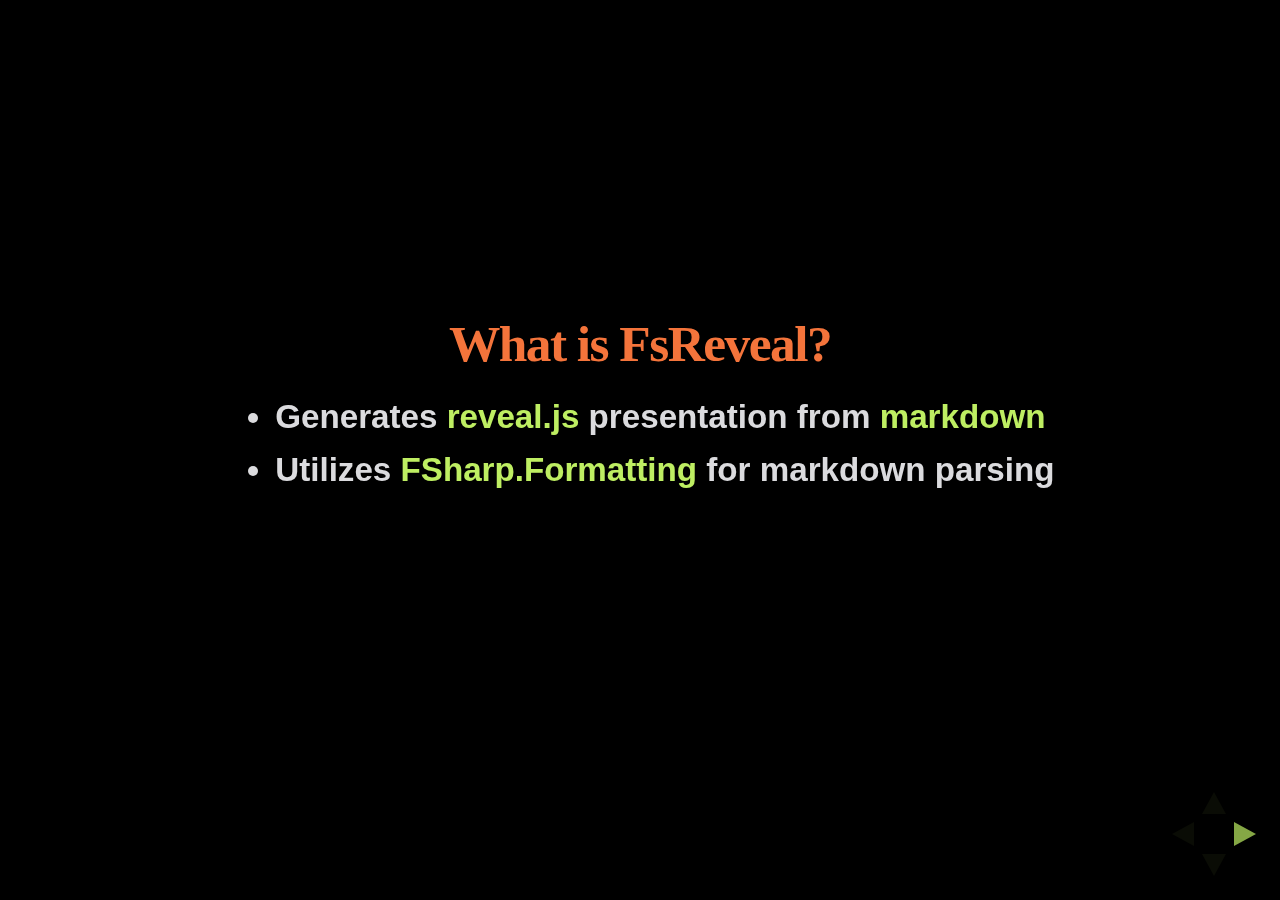
==== commit 5a42c9c4: "Update generated slides" ====
--- a/sample.html
+++ b/sample.html
@@ -14,7 +14,7 @@
     <script type="text/javascript" src="//cdn.mathjax.org/mathjax/latest/MathJax.js?config=TeX-AMS-MML_HTMLorMML"></script>
     <link href="//netdna.bootstrapcdn.com/twitter-bootstrap/2.2.1/css/bootstrap-combined.min.css" rel="stylesheet">
     <link rel="stylesheet" href="css/reveal.css">
-    <link rel="stylesheet" href="css/theme/Sky.css" id="theme">
+    <link rel="stylesheet" href="css/theme/night.css" id="theme">
     <link type="text/css" rel="stylesheet" href="fsharp.formatting/styles/style.css" />
     <link type="text/css" rel="stylesheet" href="fsharp.formatting/styles/deedle.css" />
     <link type="text/css" rel="stylesheet" href="css/custom.css" />
--- a/css/theme/night.css
+++ b/css/theme/night.css
@@ -0,0 +1,285 @@
+/**
+ * Black theme for reveal.js.
+ *
+ * Copyright (C) 2011-2012 Hakim El Hattab, http://hakim.se
+ */
+@import url(https://fonts.googleapis.com/css?family=Montserrat:700);
+@import url(https://fonts.googleapis.com/css?family=Open+Sans:400,700,400italic,700italic);
+/*********************************************
+ * GLOBAL STYLES
+ *********************************************/
+body {
+  background: #111;
+  background-color: #111; }
+
+.reveal {
+  font-family: "Open Sans", sans-serif;
+  font-size: 30px;
+  font-weight: normal;
+  color: #eee; }
+
+::selection {
+  color: #fff;
+  background: #e7ad52;
+  text-shadow: none; }
+
+.reveal .slides > section,
+.reveal .slides > section > section {
+  line-height: 1.3;
+  font-weight: inherit; }
+
+/*********************************************
+ * HEADERS
+ *********************************************/
+.reveal h1,
+.reveal h2,
+.reveal h3,
+.reveal h4,
+.reveal h5,
+.reveal h6 {
+  margin: 0 0 20px 0;
+  color: #eee;
+  font-family: "Montserrat", Impact, sans-serif;
+  font-weight: normal;
+  line-height: 1.2;
+  letter-spacing: -0.03em;
+  text-transform: none;
+  text-shadow: none;
+  word-wrap: break-word; }
+
+.reveal h1 {
+  font-size: 3.77em; }
+
+.reveal h2 {
+  font-size: 2.11em; }
+
+.reveal h3 {
+  font-size: 1.55em; }
+
+.reveal h4 {
+  font-size: 1em; }
+
+.reveal h1 {
+  text-shadow: none; }
+
+/*********************************************
+ * OTHER
+ *********************************************/
+.reveal p {
+  margin: 20px 0;
+  line-height: 1.3; }
+
+/* Ensure certain elements are never larger than the slide itself */
+.reveal img,
+.reveal video,
+.reveal iframe {
+  max-width: 95%;
+  max-height: 95%; }
+
+.reveal strong,
+.reveal b {
+  font-weight: bold; }
+
+.reveal em {
+  font-style: italic; }
+
+.reveal ol,
+.reveal dl,
+.reveal ul {
+  display: inline-block;
+  text-align: left;
+  margin: 0 0 0 1em; }
+
+.reveal ol {
+  list-style-type: decimal; }
+
+.reveal ul {
+  list-style-type: disc; }
+
+.reveal ul ul {
+  list-style-type: square; }
+
+.reveal ul ul ul {
+  list-style-type: circle; }
+
+.reveal ul ul,
+.reveal ul ol,
+.reveal ol ol,
+.reveal ol ul {
+  display: block;
+  margin-left: 40px; }
+
+.reveal dt {
+  font-weight: bold; }
+
+.reveal dd {
+  margin-left: 40px; }
+
+.reveal q,
+.reveal blockquote {
+  quotes: none; }
+
+.reveal blockquote {
+  display: block;
+  position: relative;
+  width: 70%;
+  margin: 20px auto;
+  padding: 5px;
+  font-style: italic;
+  background: rgba(255, 255, 255, 0.05);
+  box-shadow: 0px 0px 2px rgba(0, 0, 0, 0.2); }
+
+.reveal blockquote p:first-child,
+.reveal blockquote p:last-child {
+  display: inline-block; }
+
+.reveal q {
+  font-style: italic; }
+
+.reveal pre {
+  display: block;
+  position: relative;
+  width: 90%;
+  margin: 20px auto;
+  text-align: left;
+  font-size: 0.55em;
+  font-family: monospace;
+  line-height: 1.2em;
+  word-wrap: break-word;
+  box-shadow: 0px 0px 6px rgba(0, 0, 0, 0.3); }
+
+.reveal code {
+  font-family: monospace; }
+
+.reveal pre code {
+  display: block;
+  padding: 5px;
+  overflow: auto;
+  max-height: 400px;
+  word-wrap: normal; }
+
+.reveal table {
+  margin: auto;
+  border-collapse: collapse;
+  border-spacing: 0; }
+
+.reveal table th {
+  font-weight: bold; }
+
+.reveal table th,
+.reveal table td {
+  text-align: left;
+  padding: 0.2em 0.5em 0.2em 0.5em;
+  border-bottom: 1px solid; }
+
+.reveal table th[align="center"],
+.reveal table td[align="center"] {
+  text-align: center; }
+
+.reveal table th[align="right"],
+.reveal table td[align="right"] {
+  text-align: right; }
+
+.reveal table tbody tr:last-child th,
+.reveal table tbody tr:last-child td {
+  border-bottom: none; }
+
+.reveal sup {
+  vertical-align: super; }
+
+.reveal sub {
+  vertical-align: sub; }
+
+.reveal small {
+  display: inline-block;
+  font-size: 0.6em;
+  line-height: 1.2em;
+  vertical-align: top; }
+
+.reveal small * {
+  vertical-align: top; }
+
+/*********************************************
+ * LINKS
+ *********************************************/
+.reveal a {
+  color: #e7ad52;
+  text-decoration: none;
+  -webkit-transition: color .15s ease;
+  -moz-transition: color .15s ease;
+  transition: color .15s ease; }
+
+.reveal a:hover {
+  color: #f3d7ac;
+  text-shadow: none;
+  border: none; }
+
+.reveal .roll span:after {
+  color: #fff;
+  background: #d08a1d; }
+
+/*********************************************
+ * IMAGES
+ *********************************************/
+.reveal section img {
+  margin: 15px 0px;
+  background: rgba(255, 255, 255, 0.12);
+  border: 4px solid #eee;
+  box-shadow: 0 0 10px rgba(0, 0, 0, 0.15); }
+
+.reveal section img.plain {
+  border: 0;
+  box-shadow: none; }
+
+.reveal a img {
+  -webkit-transition: all .15s linear;
+  -moz-transition: all .15s linear;
+  transition: all .15s linear; }
+
+.reveal a:hover img {
+  background: rgba(255, 255, 255, 0.2);
+  border-color: #e7ad52;
+  box-shadow: 0 0 20px rgba(0, 0, 0, 0.55); }
+
+/*********************************************
+ * NAVIGATION CONTROLS
+ *********************************************/
+.reveal .controls .navigate-left,
+.reveal .controls .navigate-left.enabled {
+  border-right-color: #e7ad52; }
+
+.reveal .controls .navigate-right,
+.reveal .controls .navigate-right.enabled {
+  border-left-color: #e7ad52; }
+
+.reveal .controls .navigate-up,
+.reveal .controls .navigate-up.enabled {
+  border-bottom-color: #e7ad52; }
+
+.reveal .controls .navigate-down,
+.reveal .controls .navigate-down.enabled {
+  border-top-color: #e7ad52; }
+
+.reveal .controls .navigate-left.enabled:hover {
+  border-right-color: #f3d7ac; }
+
+.reveal .controls .navigate-right.enabled:hover {
+  border-left-color: #f3d7ac; }
+
+.reveal .controls .navigate-up.enabled:hover {
+  border-bottom-color: #f3d7ac; }
+
+.reveal .controls .navigate-down.enabled:hover {
+  border-top-color: #f3d7ac; }
+
+/*********************************************
+ * PROGRESS BAR
+ *********************************************/
+.reveal .progress {
+  background: rgba(0, 0, 0, 0.2); }
+
+.reveal .progress span {
+  background: #e7ad52;
+  -webkit-transition: width 800ms cubic-bezier(0.26, 0.86, 0.44, 0.985);
+  -moz-transition: width 800ms cubic-bezier(0.26, 0.86, 0.44, 0.985);
+  transition: width 800ms cubic-bezier(0.26, 0.86, 0.44, 0.985); }
--- a/css/custom.css
+++ b/css/custom.css
@@ -0,0 +1,198 @@
+/* greek-ext */
+@font-face {
+  font-family: 'Cardo';
+  font-style: normal;
+  font-weight: 400;
+  src: local('Cardo'), local('Cardo-Regular'), url(https://fonts.gstatic.com/s/cardo/v8/IG4DpJdcfaM4xln_vfh5jQ.woff2) format('woff2');
+  unicode-range: U+1F00-1FFF;
+}
+/* greek */
+@font-face {
+  font-family: 'Cardo';
+  font-style: normal;
+  font-weight: 400;
+  src: local('Cardo'), local('Cardo-Regular'), url(https://fonts.gstatic.com/s/cardo/v8/nlGT-2rsvmEdRn3zJayfCg.woff2) format('woff2');
+  unicode-range: U+0370-03FF;
+}
+/* latin-ext */
+@font-face {
+  font-family: 'Cardo';
+  font-style: normal;
+  font-weight: 400;
+  src: local('Cardo'), local('Cardo-Regular'), url(https://fonts.gstatic.com/s/cardo/v8/20cHEn_N7ful33K3E0HU-A.woff2) format('woff2');
+  unicode-range: U+0100-024F, U+1E00-1EFF, U+20A0-20AB, U+20AD-20CF, U+2C60-2C7F, U+A720-A7FF;
+}
+/* latin */
+@font-face {
+  font-family: 'Cardo';
+  font-style: normal;
+  font-weight: 400;
+  src: local('Cardo'), local('Cardo-Regular'), url(https://fonts.gstatic.com/s/cardo/v8/XRgRvJ9BvurZhQZpuWMwgw.woff2) format('woff2');
+  unicode-range: U+0000-00FF, U+0131, U+0152-0153, U+02C6, U+02DA, U+02DC, U+2000-206F, U+2074, U+20AC, U+2212, U+2215;
+}
+/* latin-ext */
+@font-face {
+  font-family: 'Lato';
+  font-style: normal;
+  font-weight: 400;
+  src: local('Lato Regular'), local('Lato-Regular'), url(https://fonts.gstatic.com/s/lato/v13/UyBMtLsHKBKXelqf4x7VRQ.woff2) format('woff2');
+  unicode-range: U+0100-024F, U+1E00-1EFF, U+20A0-20AB, U+20AD-20CF, U+2C60-2C7F, U+A720-A7FF;
+}
+/* latin */
+@font-face {
+  font-family: 'Lato';
+  font-style: normal;
+  font-weight: 400;
+  src: local('Lato Regular'), local('Lato-Regular'), url(https://fonts.gstatic.com/s/lato/v13/1YwB1sO8YE1Lyjf12WNiUA.woff2) format('woff2');
+  unicode-range: U+0000-00FF, U+0131, U+0152-0153, U+02C6, U+02DA, U+02DC, U+2000-206F, U+2074, U+20AC, U+2212, U+2215;
+}
+/*
+#36393B
+#3C6E71
+#70AE6E
+#BEEE62
+#F4743B
+*/
+
+body {
+    font-family: 'Lato', sans-serif;
+}
+
+body .reveal {
+    font-family: 'Lato', sans-serif;
+    color: #dbdbde;
+}
+
+.reveal,
+.reveal h1, .reveal h2, .reveal h3, .reveal h4, .reveal h5, .reveal h6 {
+    color: #F4743B;
+    font-weight: bolder;
+    font-family: 'Cardo', serif;
+}
+
+.reveal a {
+    color: #BEEE62;
+}
+
+.reveal .backgrounds, .reveal .progress, body {
+    background-color: #000000;
+}
+
+.reveal .controls .navigate-right, .reveal .controls .navigate-right.enabled {
+    border-left-color: #BEEE62;
+}
+.reveal .controls .navigate-right.enabled:hover {
+    border-left-color: #F4743B;
+}
+
+.reveal .controls .navigate-left, .reveal .controls .navigate-left.enabled {
+    border-right-color: #BEEE62;
+}
+.reveal .controls .navigate-left.enabled:hover {
+    border-right-color: #F4743B;
+}
+
+.reveal .controls .navigate-down, .reveal .controls .navigate-down.enabled {
+    border-top-color: #BEEE62;
+}
+.reveal .controls .navigate-down.enabled:hover {
+    border-top-color: #F4743B;
+}
+
+.reveal .controls .navigate-up, .reveal .controls .navigate-up.enabled {
+    border-bottom-color: #BEEE62;
+}
+.reveal .controls .navigate-up.enabled:hover {
+    border-bottom-color: #F4743B;
+}
+
+.reveal .slides ul {
+    margin: 0px;
+}
+.reveal .slides li {
+    line-height: 1.2em;
+    margin-bottom: 0.4em;
+    margin-left: 1.5em;
+}
+
+.reveal .grid {
+
+}
+
+.reveal .grid .col-1-2 {
+    width: 50%;
+}
+.reveal .grid .col-2-3 {
+    width: 66.66%;
+}
+.reveal .grid .col-1-3 {
+    width: 33.33%;
+}
+.reveal .grid .col-1-4 {
+    width: 25%;
+}
+.reveal .grid .col-3-4 {
+    width: 75%;
+}
+
+[class*='col-'] {
+  float: left;
+}
+
+.grid:after {
+  content: "";
+  display: table;
+  clear: both;
+}
+
+*, *:after, *:before {
+  -webkit-box-sizing: border-box;
+  -moz-box-sizing: border-box;
+  box-sizing: border-box;
+}
+
+[class*='col-'] {
+  padding-right: 20px;
+}
+[class*='col-']:last-of-type {
+  padding-right: 0;
+}
+
+.reveal .intro-slide {
+    color: #3C6E71;
+    margin-top: 4em;
+    text-align: left;
+}
+.reveal .intro-slide h1, .reveal .intro-slide h2 {
+    color: #70AE6E;
+    font-weight: bold;
+    font-family: 'Lato', sans-serif;
+    font-size: 3.4em;
+}
+
+.reveal .intro-slide h2 {
+    font-family: 'Cardo', serif;
+    color: #F4743B;
+    font-size: 1.5em;
+}
+
+.reveal .intro-slide .author {
+    color: #70AE6E;
+    margin-top: 8em;
+    text-align: right;
+}
+
+.reveal strong {
+    color: #F4743B;
+}
+
+.reveal .content {
+    widht: 100%;
+    text-align: left;
+}
+
+.reveal code {
+    background-color: #313d40;
+    color: #F4743B;
+    font-weight: normal;
+}